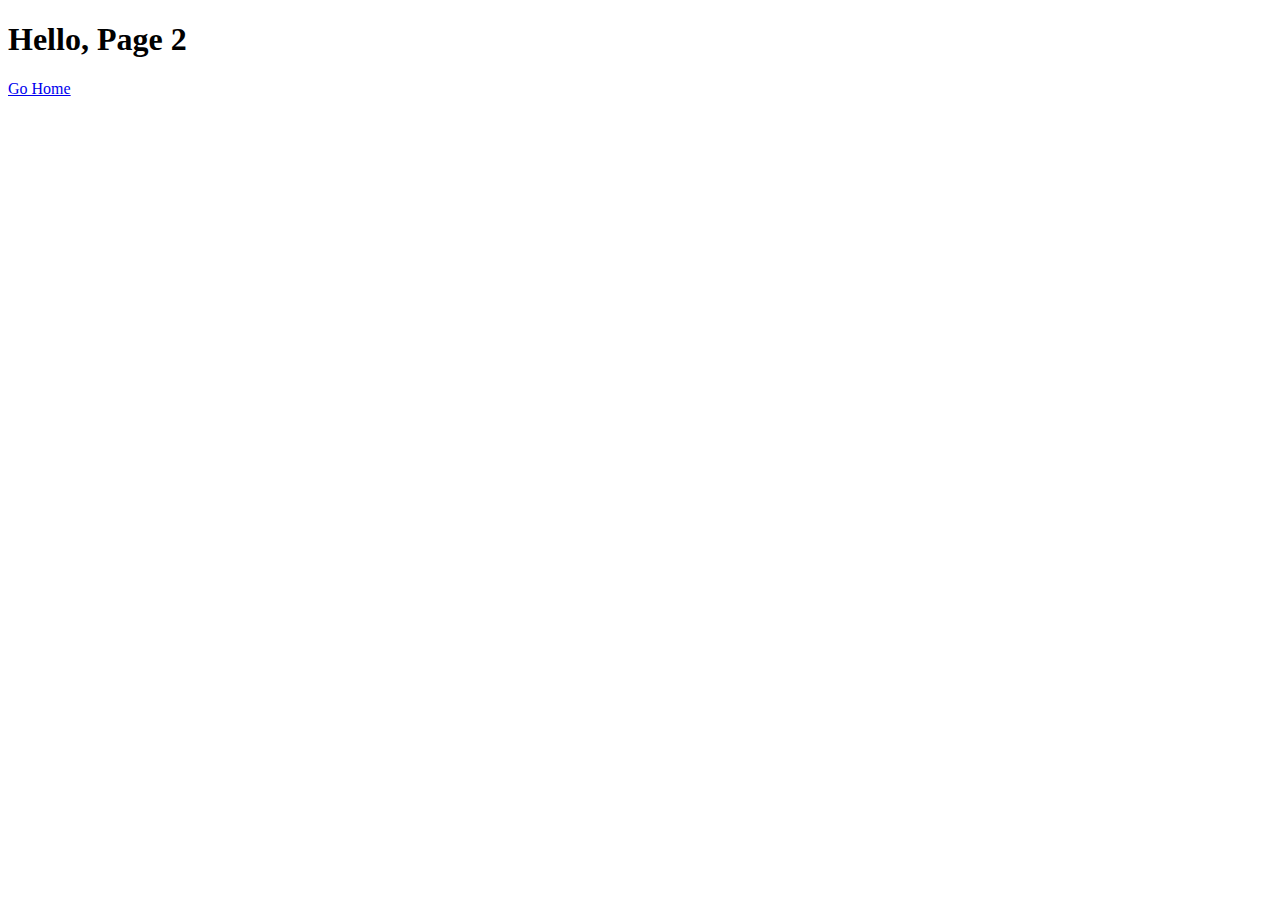
==== page2.html @ 16b76943 "New Page Added" ====
<!DOCTYPE html>
<html lang="en">
<head>
    <meta charset="UTF-8">
    <meta name="viewport" content="width=device-width, initial-scale=1.0">
    <title>Document</title>
</head>
<body>
    <h1>Hello, Page 2</h1>

    <a href="index.html" rel="noopener noreferrer">Go Home</a>
</body>
</html>
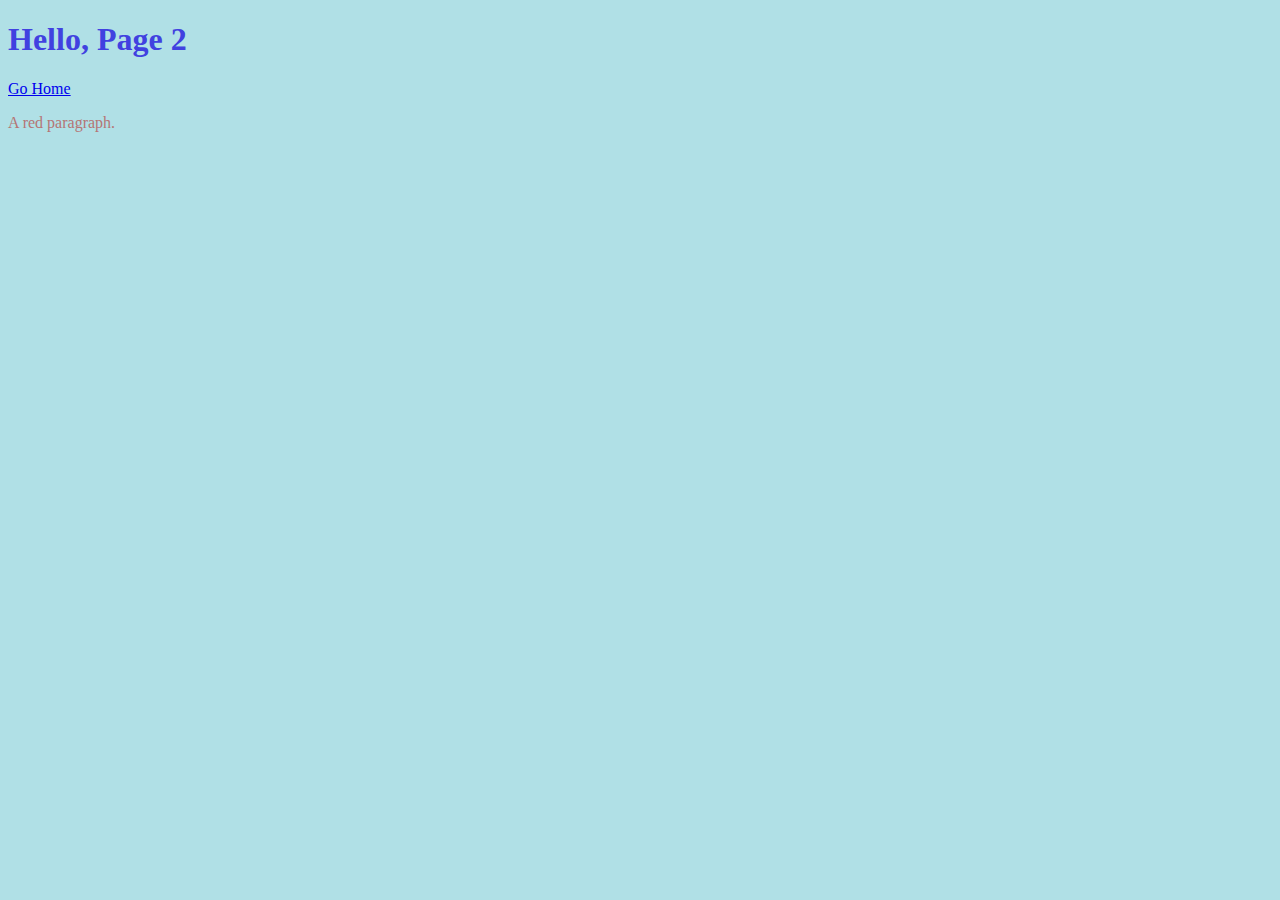
==== commit 7212ef30: "New Pages and Styles" ====
--- a/page2.html
+++ b/page2.html
@@ -4,10 +4,14 @@
     <meta charset="UTF-8">
     <meta name="viewport" content="width=device-width, initial-scale=1.0">
     <title>Document</title>
+    <link rel="stylesheet" href="styles/styles.css">
 </head>
 <body>
     <h1>Hello, Page 2</h1>
 
     <a href="index.html" rel="noopener noreferrer">Go Home</a>
+
+    <p>A red paragraph.</p>
+
 </body>
 </html>--- a/styles/styles.css
+++ b/styles/styles.css
@@ -0,0 +1,24 @@
+body {background-color: powderblue;}
+
+h1   {color: rgb(65, 65, 224);}
+h2   {color:rgb(158, 62, 27)}
+
+p    {color: rgb(181, 117, 117);}
+
+
+
+#myHeader {
+    background-color: lightblue;
+    color: black;
+    padding: 40px;
+    text-align: center;
+  }
+
+
+ .mySmallHeadings {
+  background-color: tomato;
+  color: white;
+  border: 2px solid black;
+  margin: 20px;
+  padding: 20px;
+ }